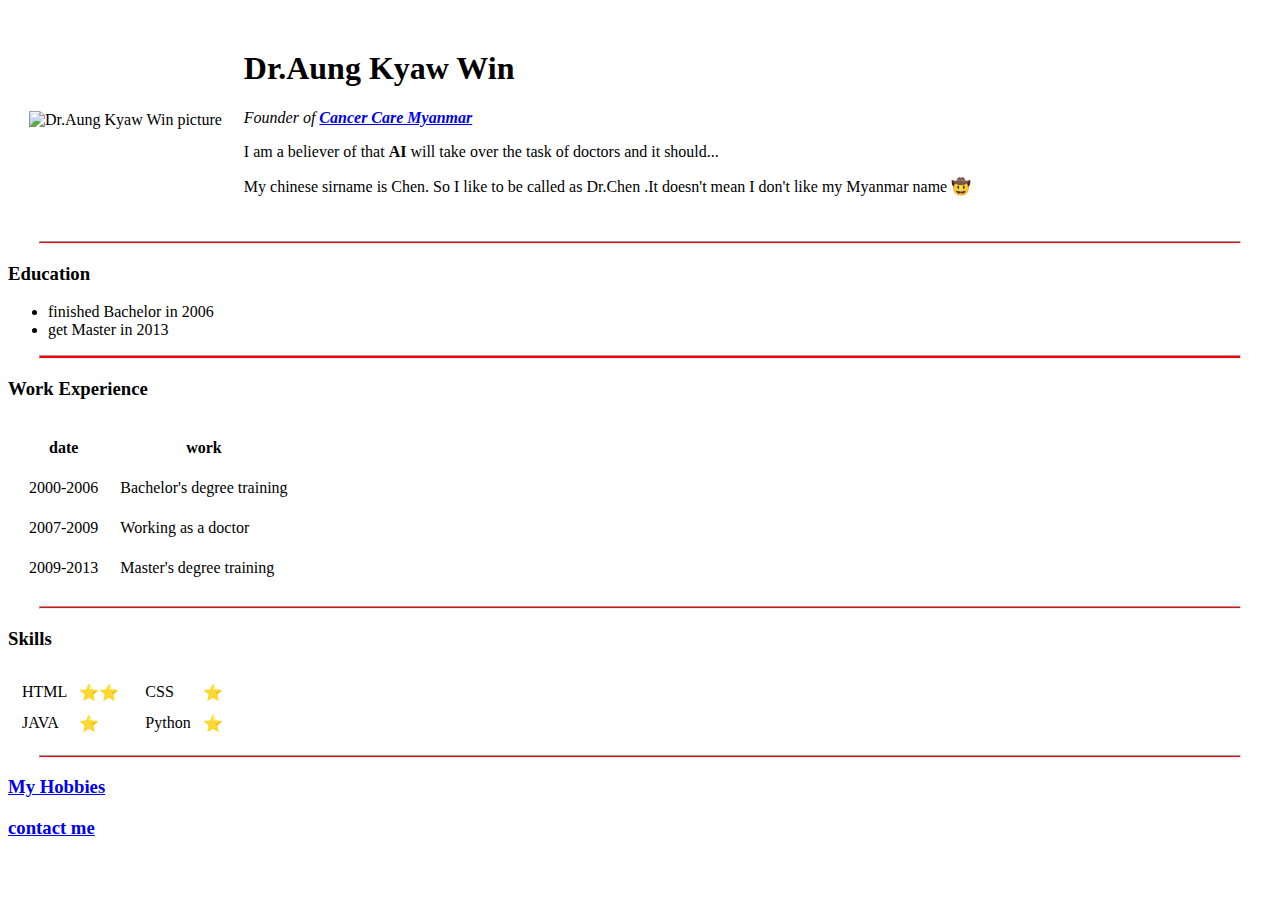
==== index.html @ fd23881a "initial cv website" ====
<!DOCTYPE html>
<html lang="en" dir="ltr">

<head>
  <meta charset="utf-8">
  <title>Dr.Aung Kyaw Win Personal Site</title>
</head>

<body>
  <table cellspacing='20'>
    <tr>
      <td> <img src="D:\Web Development\HTML-Personal Site\images\circle-cropped.png" alt="Dr.Aung Kyaw Win picture" width="150" height="150">
      </td>
      <td>
        <h1>Dr.Aung Kyaw Win</h1>
        <p><em> Founder of <strong><a href="https://www.facebook.com/cancercaremyanmar001/?modal=admin_todo_tour">Cancer Care Myanmar</a></strong></em></p>
        <p>I am a believer of that <strong>AI</strong> will take over the task of doctors and it should...</p>
        <p>My chinese sirname is Chen. So I like to be called as Dr.Chen .It doesn't mean I don't like my Myanmar name 🤠</p>
      </td>
    </tr>
  </table>

  <hr style=' height:1px; width:95%; background-color:red;'>
  <h3> Education </h3>
  <ul>
    <li>finished Bachelor in 2006</li>
    <li>get Master in 2013</li>
  </ul>

  <hr style=' height:1.5px; width:95%; background-color:red;'>

  <h3> Work Experience </h3>
  <table cellspacing='20;'>
    <thead>
      <tr>
        <th>date</th>  <th>work</th>
      </tr>
    </thead>
    <tbody>
      <tr>
        <td>2000-2006</td>  <td>Bachelor's degree training</td>
      </tr>
      <tr>
        <td>2007-2009</td>  <td>Working as a doctor</td>
      </tr>
      <tr>
        <td>2009-2013</td>  <td>Master's degree training</td>
      </tr>

    </tbody>
  </table>
  <hr style=' height:1px; width:95%; background-color:red;'>
  <h3>Skills</h3>

  <table>
    <tr>
      <td>
        <table cellspacing='10'>
          <tr>
            <td>HTML</td> <td >⭐⭐</td>
          </tr>
          <tr>
            <td>JAVA </td><td>⭐</td>
          </tr>
        </table>
      </td>
      <td>
        <table cellspacing='10'>
          <tr>
            <td>CSS</td> <td> ⭐</td>
          </tr>
          <tr>
            <td>Python </td><td >⭐</td>
          </tr>
        </table>
      </td>
    </tr>
  </table>



  <hr style=' height:1px; width:95%; background-color:red;'>
  <h3><a href="hobbies.html">My Hobbies</a></h3>
  <h3><a href="contacts.html">contact me</a></h3>




</body>

</html>
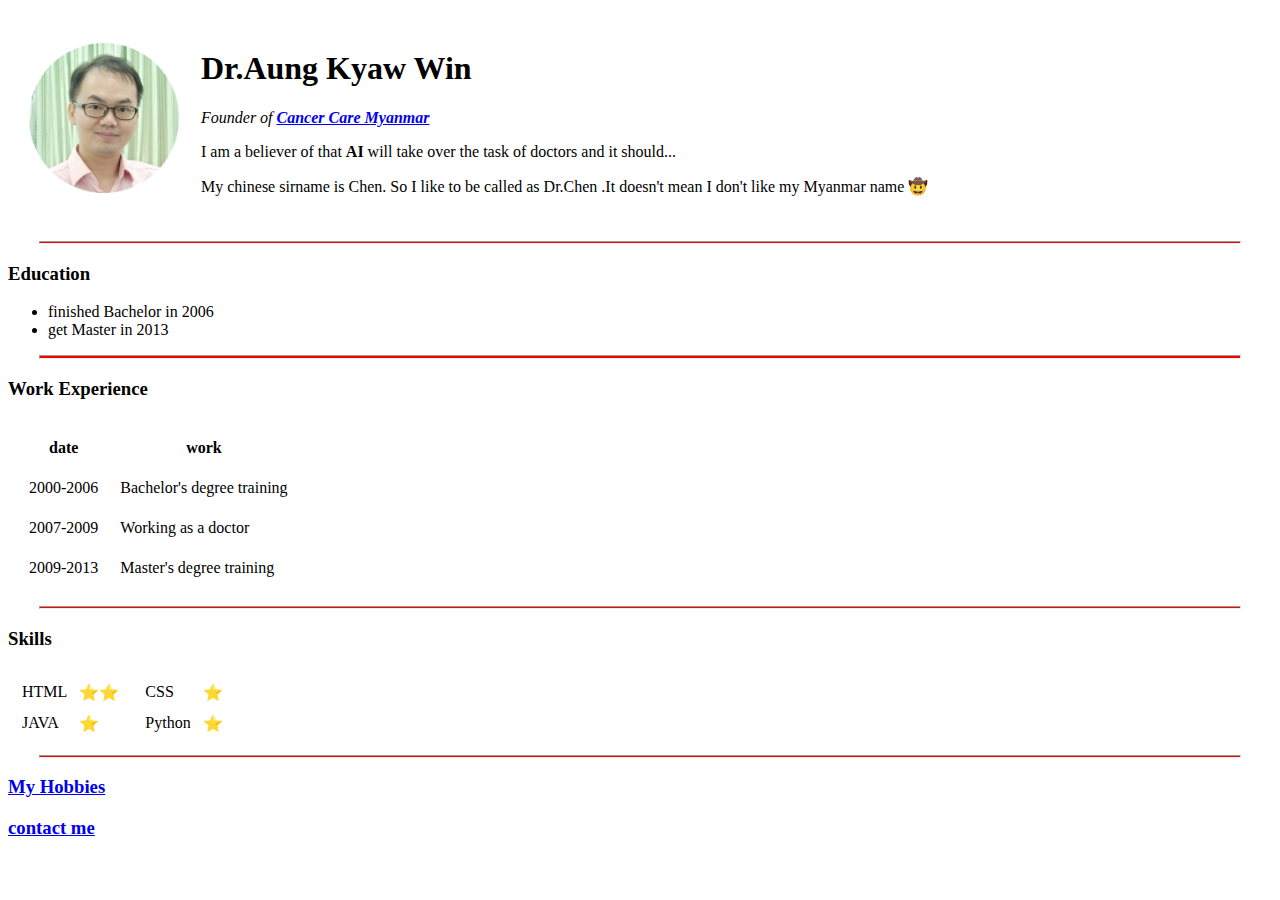
==== commit bf0f7f5f: "Update index.html" ====
--- a/index.html
+++ b/index.html
@@ -9,7 +9,7 @@
 <body>
   <table cellspacing='20'>
     <tr>
-      <td> <img src="D:\Web Development\HTML-Personal Site\images\circle-cropped.png" alt="Dr.Aung Kyaw Win picture" width="150" height="150">
+      <td> <img src="images\circle-cropped.png" alt="Dr.Aung Kyaw Win picture" width="150" height="150">
       </td>
       <td>
         <h1>Dr.Aung Kyaw Win</h1>
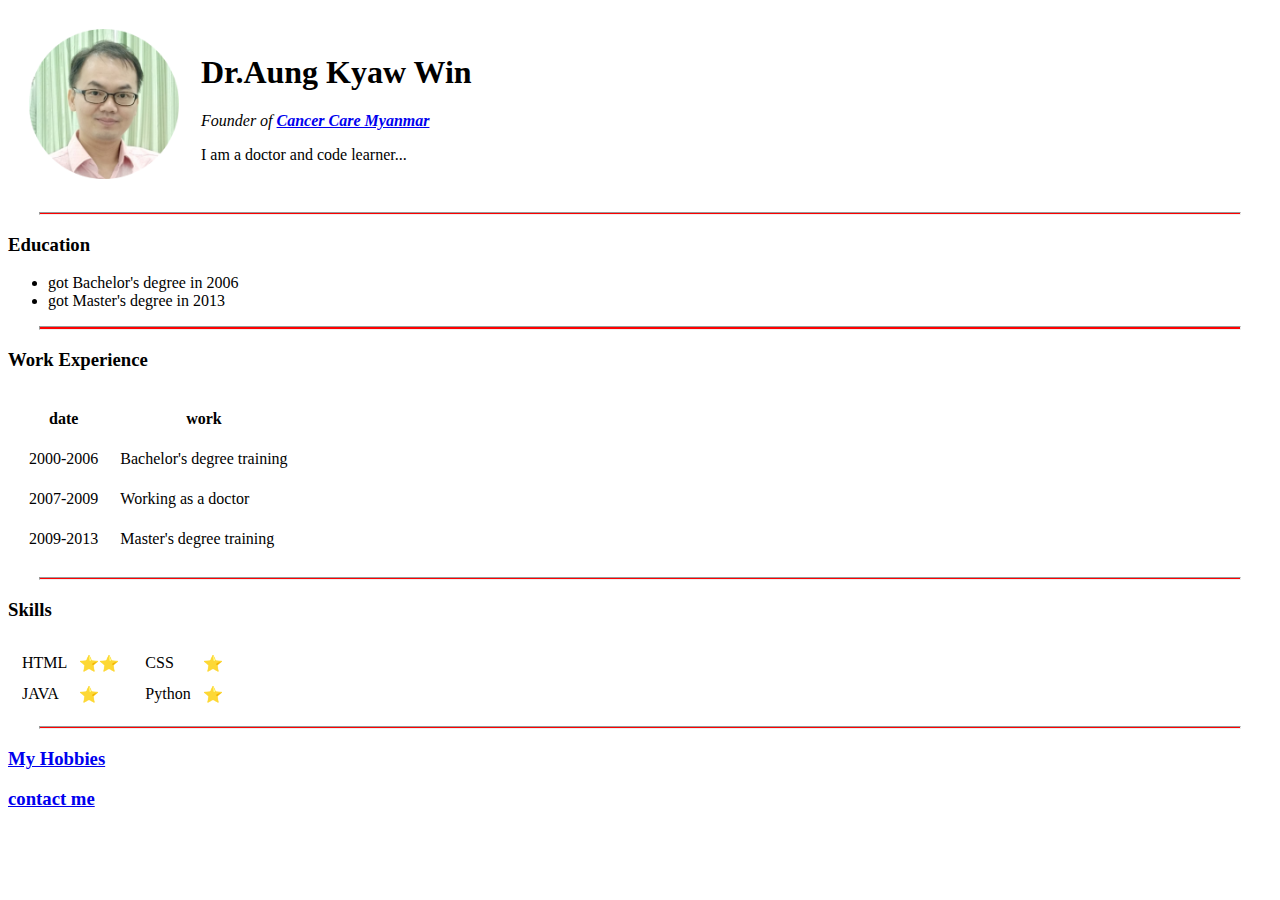
==== commit 41ab2876: "change some texts for public use" ====
--- a/index.html
+++ b/index.html
@@ -14,8 +14,8 @@
       <td>
         <h1>Dr.Aung Kyaw Win</h1>
         <p><em> Founder of <strong><a href="https://www.facebook.com/cancercaremyanmar001/?modal=admin_todo_tour">Cancer Care Myanmar</a></strong></em></p>
-        <p>I am a believer of that <strong>AI</strong> will take over the task of doctors and it should...</p>
-        <p>My chinese sirname is Chen. So I like to be called as Dr.Chen .It doesn't mean I don't like my Myanmar name 🤠</p>
+        <p>I am a doctor and code learner...</p>
+        
       </td>
     </tr>
   </table>
@@ -23,8 +23,8 @@
   <hr style=' height:1px; width:95%; background-color:red;'>
   <h3> Education </h3>
   <ul>
-    <li>finished Bachelor in 2006</li>
-    <li>get Master in 2013</li>
+    <li> got Bachelor's degree in 2006</li>
+    <li> got Master's degree in 2013</li>
   </ul>
 
   <hr style=' height:1.5px; width:95%; background-color:red;'>
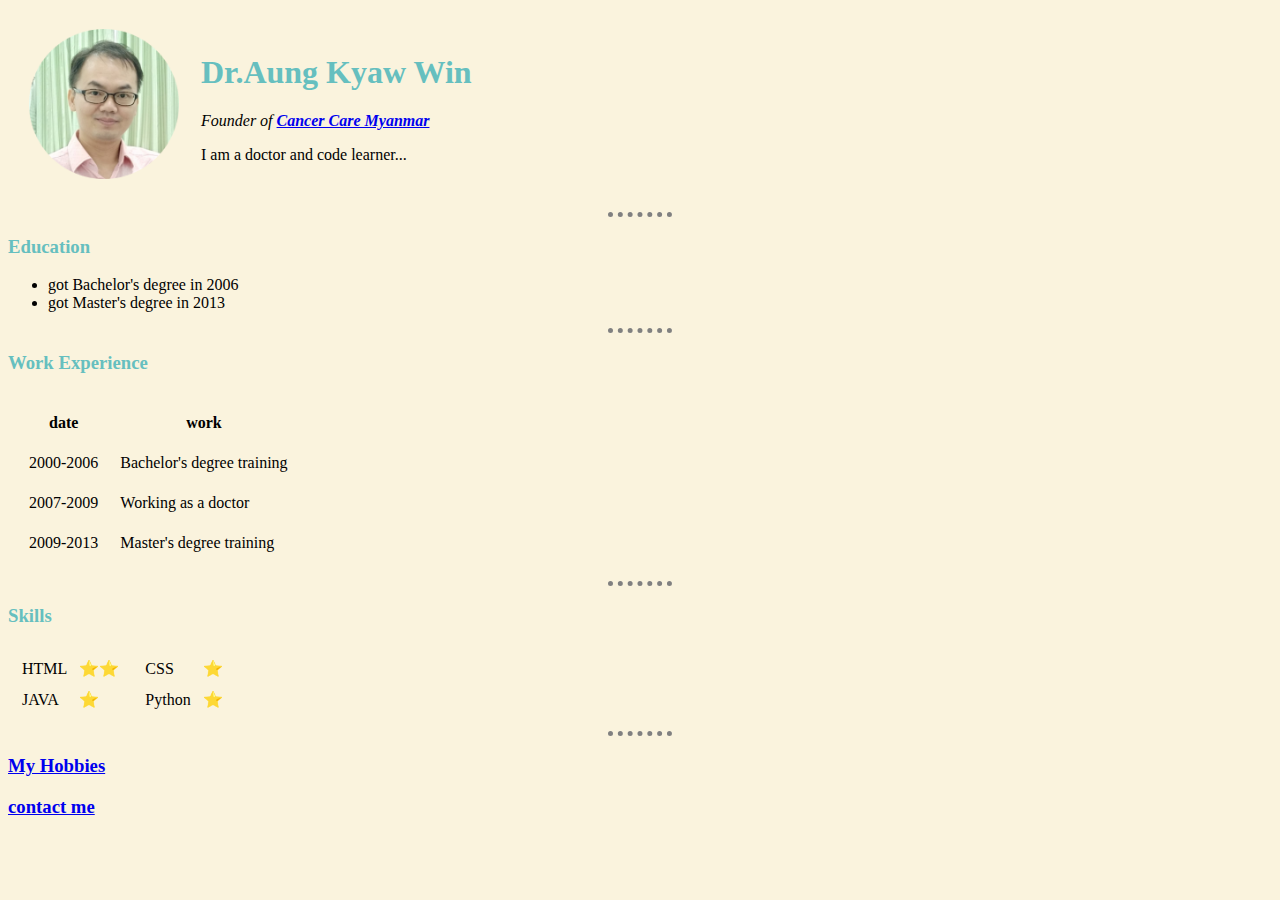
==== commit 1938bbff: "add css" ====
--- a/index.html
+++ b/index.html
@@ -4,6 +4,7 @@
 <head>
   <meta charset="utf-8">
   <title>Dr.Aung Kyaw Win Personal Site</title>
+  <link rel="stylesheet" href="css/style.css">
 </head>
 
 <body>
@@ -20,14 +21,14 @@
     </tr>
   </table>
 
-  <hr style=' height:1px; width:95%; background-color:red;'>
+  <hr >
   <h3> Education </h3>
   <ul>
     <li> got Bachelor's degree in 2006</li>
     <li> got Master's degree in 2013</li>
   </ul>
 
-  <hr style=' height:1.5px; width:95%; background-color:red;'>
+  <hr >
 
   <h3> Work Experience </h3>
   <table cellspacing='20;'>
@@ -49,7 +50,7 @@
 
     </tbody>
   </table>
-  <hr style=' height:1px; width:95%; background-color:red;'>
+  <hr >
   <h3>Skills</h3>
 
   <table>
@@ -79,7 +80,7 @@
 
 
 
-  <hr style=' height:1px; width:95%; background-color:red;'>
+  <hr >
   <h3><a href="hobbies.html">My Hobbies</a></h3>
   <h3><a href="contacts.html">contact me</a></h3>
 
--- a/css/style.css
+++ b/css/style.css
@@ -0,0 +1,17 @@
+body {
+  background-color: #faf3dd;
+}
+
+hr {
+  border-style: none;
+  border-top-style: dotted;
+  border-color: grey;
+  border-width: 5px;
+  width: 5%;
+}
+h1 {
+  color: #66BFBF;
+}
+h3 {
+  color: #66BFBF;
+}
